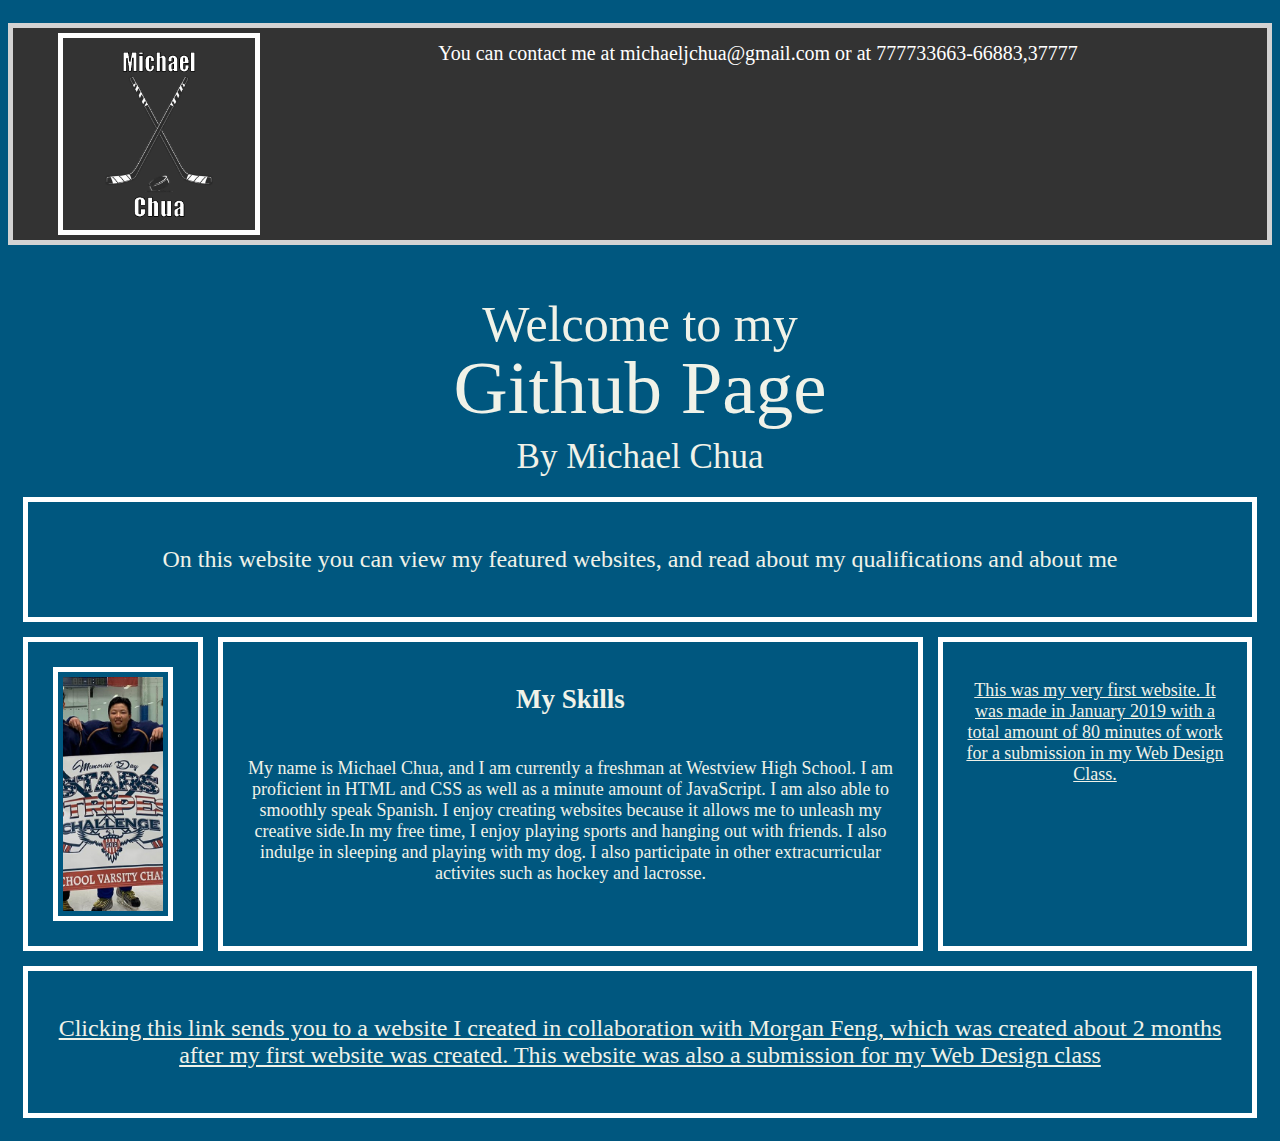
==== index.html @ 9d8f0f4c "Update index.html" ====
<!doctype html>
<html>
  <title>Michael Chua</title>
  <head>
<meta charset="utf-8">
 <link rel="stylesheet" type="text/css" href="style.css">
    

<body>
  
<ul>
  <li><img src="logo.png" style="width:15%;"></li>
  <li style="text-align:center;"><a href="">You can contact me at michaeljchua@gmail.com or at 777733663-66883,37777</a></li>
  </ul>

  <div id="row2b"><p>Welcome to my</p><p>Github Page</p><p>By Michael Chua</p></div>
  <div class="grid-container">




    <div class="item1"><p style="text-align:center;font-size:24px;">On this website you can view my featured websites, and read about my qualifications and about me</p></div>
           <div class="item2" >
             <div class="container">
               <img src="IMG_E0114.JPG" alt="Me" class="image" style="width:100px">
                 <div class="middle">
                    <div class="text">This is a picture of me after a hockey tournament</div>
                 </div>
             </div>
          </div>
             
    <div class="item3" style="font-size:18px;"><h2>My Skills</h2><br>
      My name is Michael Chua, and I am currently a freshman at Westview High School. I am proficient in HTML and CSS as well as a minute amount of JavaScript. I am also able to smoothly speak Spanish. I enjoy creating websites because it allows me to unleash my creative side.In my free time, I enjoy playing sports and hanging out with friends. I also indulge in sleeping and playing with my dog. I also participate in other extracurricular activites such as hockey and lacrosse.
  
    </div>
  <a href="NHL.htm" target="_blank" class="link"><div class="item4"><p style="font-size:18px;">This was my very first website. It was made in January 2019 with a total amount of 80 minutes of work for a submission in my Web Design Class.</p></div></a>
    <div class="item5"><a href="BrawlMerch"><p style="font-size:24px;">Clicking this link sends you to a website I created in collaboration with Morgan 
Feng, which was created about 2 months after my first website was created. This website was also a submission for my Web Design class</div></a>
  
         
  
  
 
  
  
  
  </body>
  </html>
---- style.css ----
html {
    background-color:#00577F;
    background-repeat: no-repeat;
    background-size: 100vw;
    background-position: center  6vw;
}
body {
 background-color:#00577F;
  font-family: 'Roboto Slab', serif;
  font-size:1.8vw;
  color: #F0F2E8;
}
a {
  color: #F0F2E8;
  font-size:20px;
}

img{border: 5px solid white ;
padding:5px;
margin:5px;
float:left;
}
p {
    color:#F0F2E8;
font-size:14px;
}
#row2b{
  text-align:right;
}
#row2b > p{
    bottom: 0;  
  margin-bottom: 0.4vw;
  font-family: 'Rozha One', serif;
  position: relative;
  font-size: 50px;
}
#row2b > p:nth-child(1){
  margin-top: ;
}
#row2b > p:nth-child(2){
  margin-top: -1vw;
  font-size: 75px;
}

#row2b > p:nth-child(3){
  margin-top:0;
  font-size:35px;
}
div#row2b{

  text-align:center;
}

ul {
  border:5px solid lightgrey;
  list-style-type: none;
  overflow:hidden;
  background-color: #333;
}

li {
  display:left;
}
li.asdf{
  float:right;
  display:inline;
}

li a {
  display: block;
  color: white;
  text-align: center;
  padding: 14px 16px;
  text-decoration: none;
}

li a:hover {
  background-color: #111;
}
.cracker{
  border: 5px solid white;
  padding:25px;
  margin-top:15px;
  margin-left:50px;
  margin-right:50px;
  text-align:center;
}

a.link{
  font-size:14px;
  
  
}
.item1 { grid-area: header; }
.item2 { grid-area: menu; }
.item3 { grid-area: main; }
.item4 { grid-area: right; }
.item5 { grid-area: footer; }

.grid-container {
  display: grid;
  grid-template-areas:
    'header header header header header header'
    'menu main main main right right'
    'footer footer footer footer footer footer';
  grid-gap: 5px;
  
  padding: 10px;
}

.grid-container > div {
  border:5px solid white;
  background-color:#00577F;
  text-align: center;
  padding: 20px ;
  font-size: 30px;
  margin:5px;
}
a.link{
   border:5px solid white;
  background-color:#00577F;
  text-align: center;
  padding: 20px ;
  font-size: 30px;
  margin:5px;
}
.container {
  position: relative;
  width: 50%;
}

.image {
  opacity: 1;
  display: block;
  width: 100%;
  height: auto;
  transition: .5s ease;
  backface-visibility: hidden;
}

.middle {
    width:75px;
    margin-left:5px;
    margin-top:10px;
  transition: .5s ease;
  opacity: 0;
  position: absolute;
  top: 50%;
  left: 50%;
  transform: translate(-50%, -50%);
  -ms-transform: translate(-50%, -50%);
  text-align: center;
}

.container:hover .image {
  opacity: 0.3;
}

.container:hover .middle {
  opacity: 1;
}

.text {
  background-color: ##00577F;
  color: white;
  font-size: 16px;
  padding: 16px 32px;
}
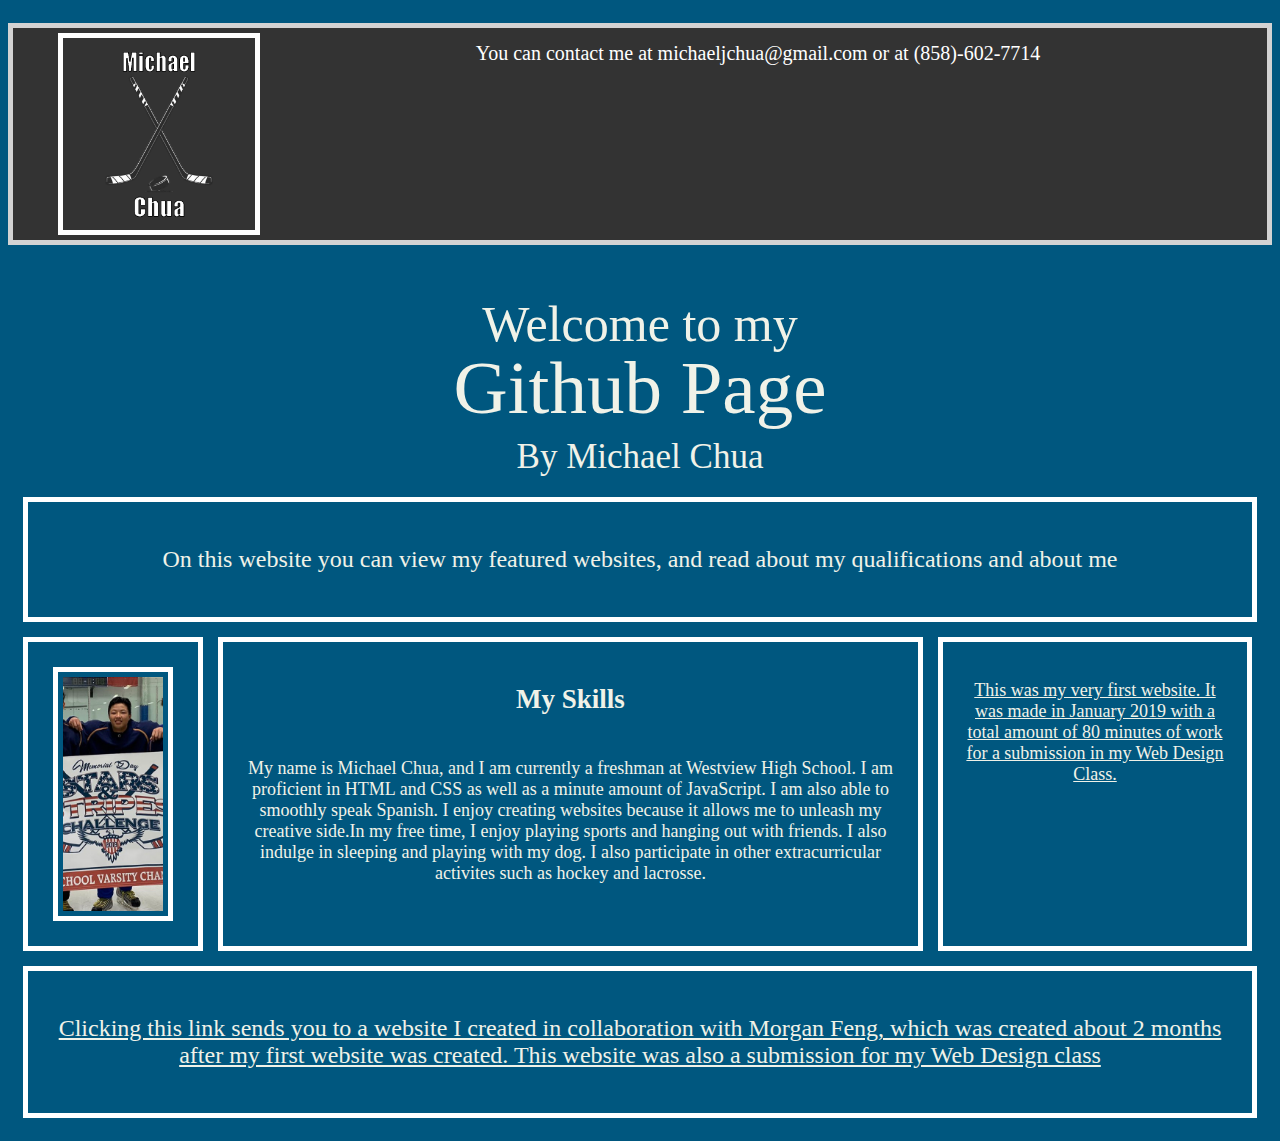
==== commit 0ec6fb05: "Update index.html" ====
--- a/index.html
+++ b/index.html
@@ -10,7 +10,7 @@
   
 <ul>
   <li><img src="logo.png" style="width:15%;"></li>
-  <li style="text-align:center;"><a href="">You can contact me at michaeljchua@gmail.com or at 777733663-66883,37777</a></li>
+  <li style="text-align:center;"><a href="">You can contact me at michaeljchua@gmail.com or at (858)-602-7714</a></li>
   </ul>
 
   <div id="row2b"><p>Welcome to my</p><p>Github Page</p><p>By Michael Chua</p></div>
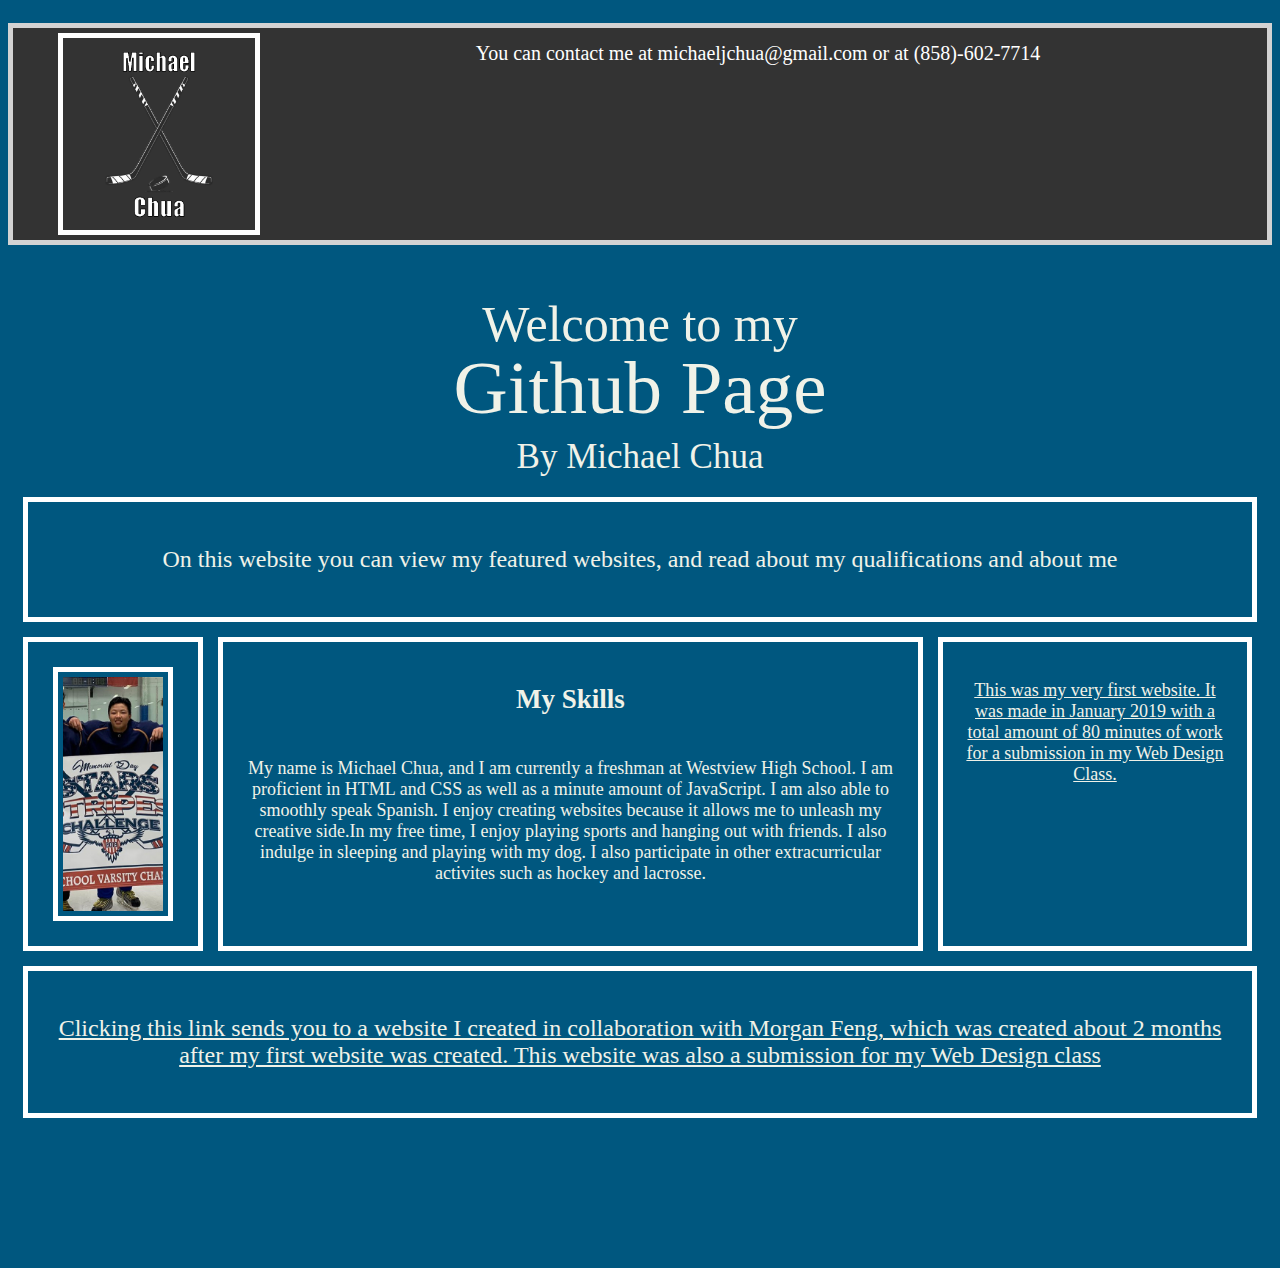
==== commit 0974b525: "Update index.html" ====
--- a/index.html
+++ b/index.html
@@ -34,7 +34,7 @@
   
     </div>
   <a href="NHL.htm" target="_blank" class="link"><div class="item4"><p style="font-size:18px;">This was my very first website. It was made in January 2019 with a total amount of 80 minutes of work for a submission in my Web Design Class.</p></div></a>
-    <div class="item5"><a href="BrawlMerch"><p style="font-size:24px;">Clicking this link sends you to a website I created in collaboration with Morgan 
+    <div class="item5"><a href="main.html"><p style="font-size:24px;">Clicking this link sends you to a website I created in collaboration with Morgan 
 Feng, which was created about 2 months after my first website was created. This website was also a submission for my Web Design class</div></a>
   
          
--- a/style.css
+++ b/style.css
@@ -141,7 +141,7 @@
 .middle {
     width:75px;
     margin-left:5px;
-    margin-top:10px;
+    margin-top:500px;
   transition: .5s ease;
   opacity: 0;
   position: absolute;
@@ -161,8 +161,8 @@
 }
 
 .text {
-  background-color: ##00577F;
-  color: white;
+  background-color:white;
+  color:  ##00577F;
   font-size: 16px;
   padding: 16px 32px;
 }
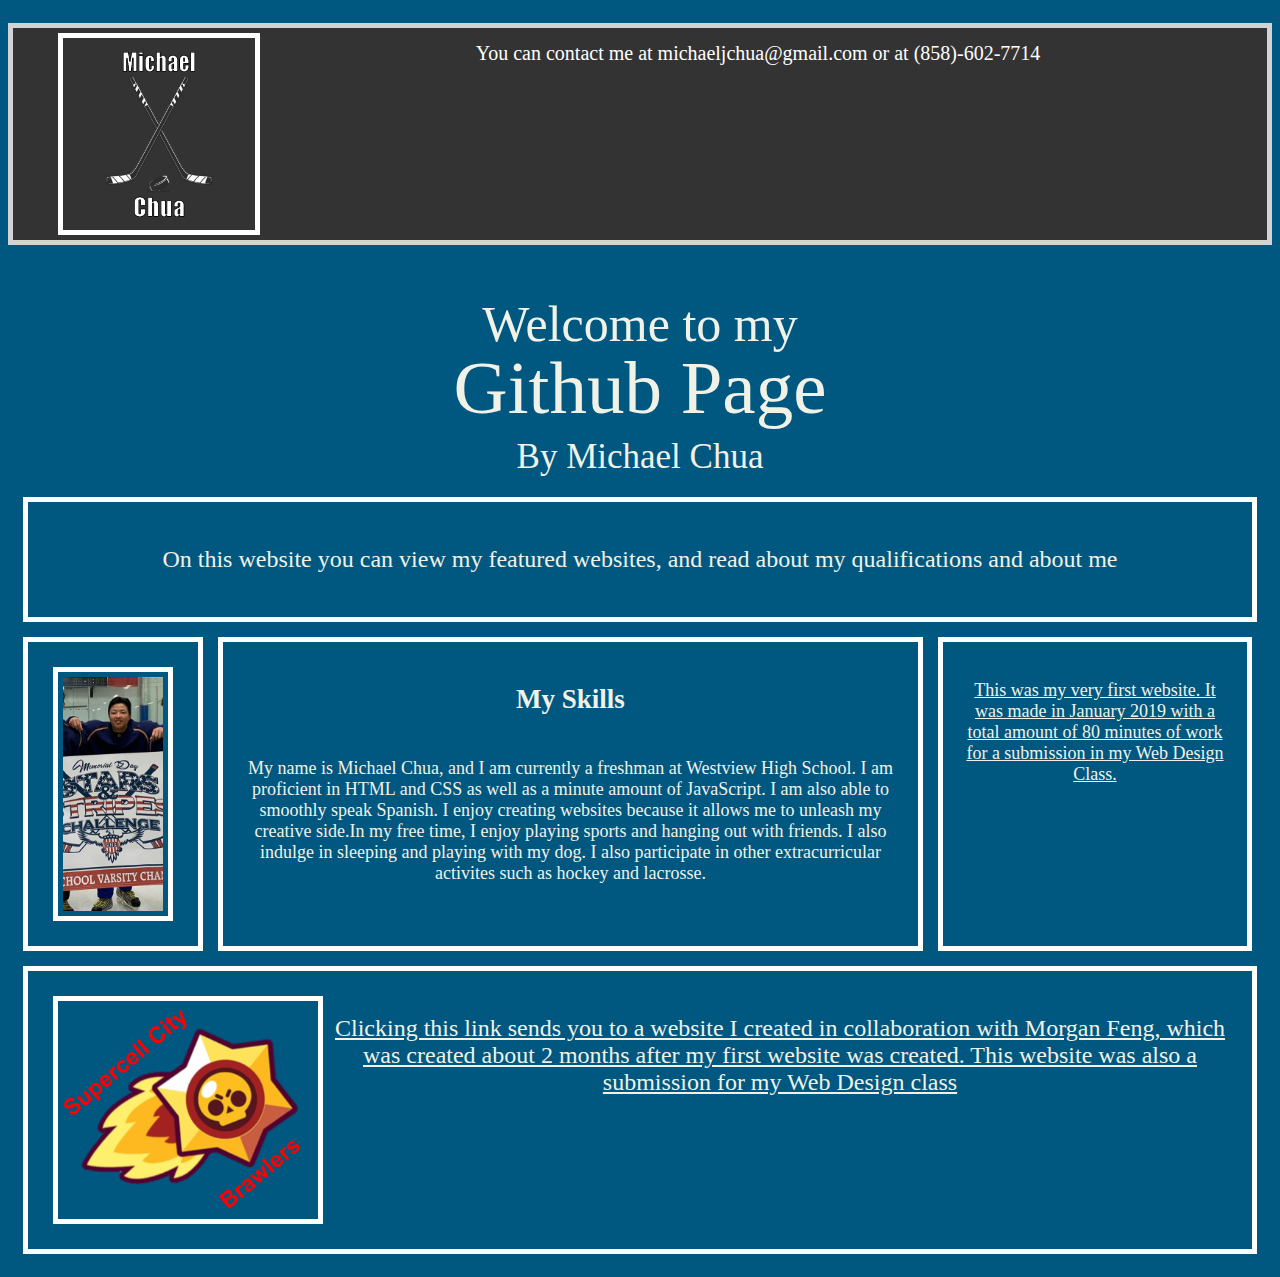
==== commit 96e5aed3: "Update index.html" ====
--- a/index.html
+++ b/index.html
@@ -34,7 +34,7 @@
   
     </div>
   <a href="NHL.htm" target="_blank" class="link"><div class="item4"><p style="font-size:18px;">This was my very first website. It was made in January 2019 with a total amount of 80 minutes of work for a submission in my Web Design Class.</p></div></a>
-    <div class="item5"><a href="main.html"><p style="font-size:24px;">Clicking this link sends you to a website I created in collaboration with Morgan 
+    <div class="item5"><a href="main.html"><img src="brawllogo.png"style="width:250px;"><p style="font-size:24px;">Clicking this link sends you to a website I created in collaboration with Morgan 
 Feng, which was created about 2 months after my first website was created. This website was also a submission for my Web Design class</div></a>
   
          
--- a/style.css
+++ b/style.css
@@ -139,9 +139,9 @@
 }
 
 .middle {
-    width:75px;
-    margin-left:5px;
-    margin-top:500px;
+    width:100px;
+    margin-left:32px;
+    margin-top:135px;
   transition: .5s ease;
   opacity: 0;
   position: absolute;
@@ -161,8 +161,8 @@
 }
 
 .text {
-  background-color:white;
-  color:  ##00577F;
+  background-color:lightgrey;
+  color:#00577F;
   font-size: 16px;
   padding: 16px 32px;
 }
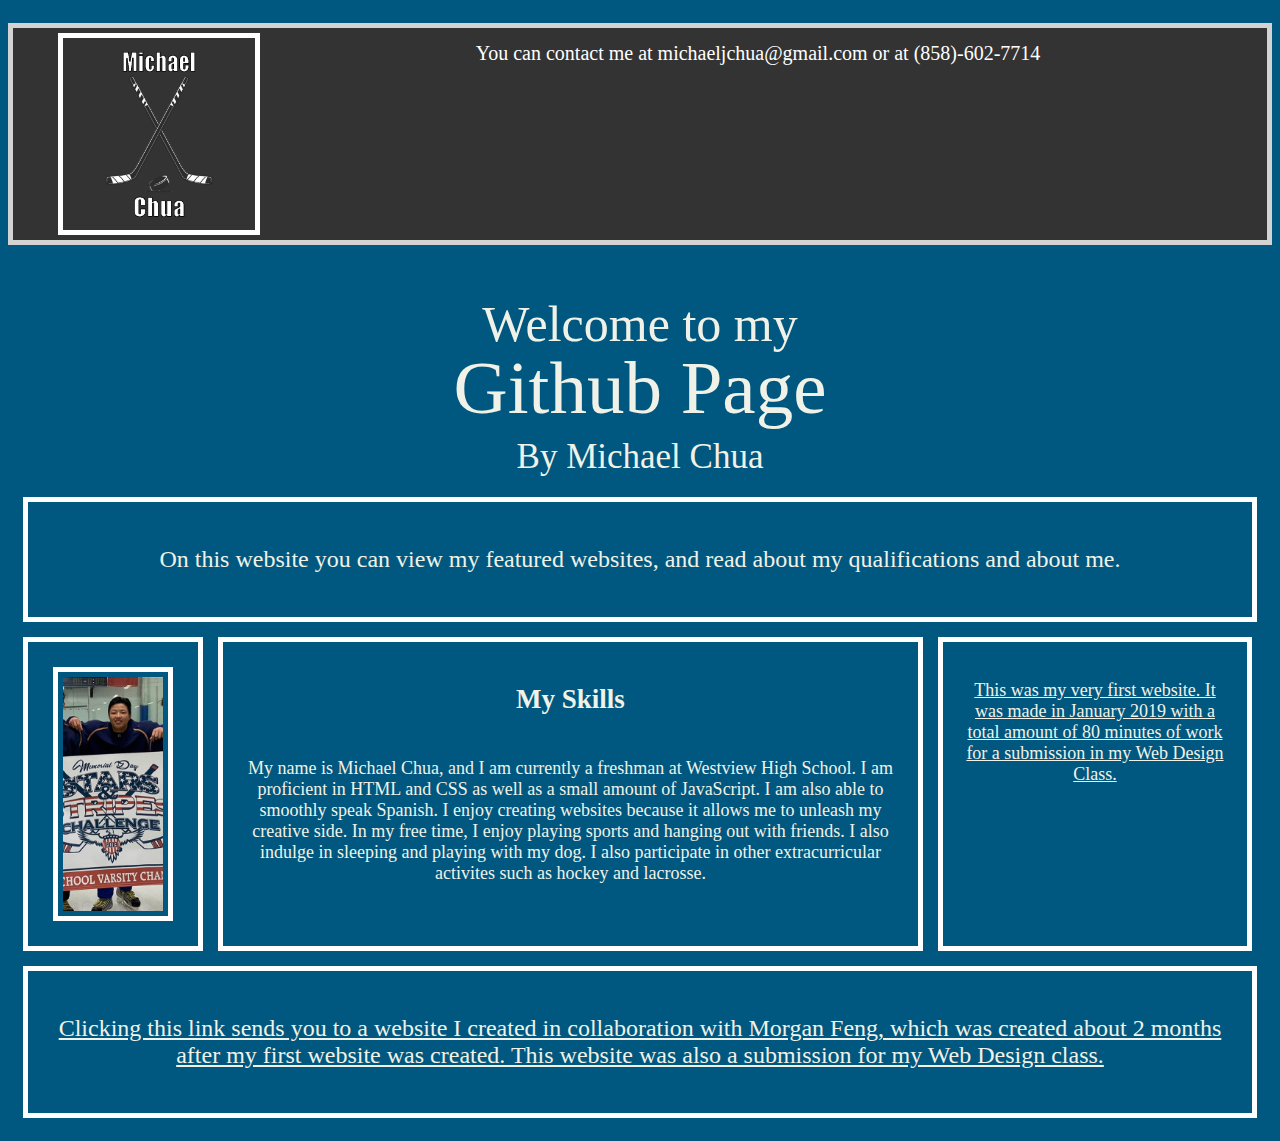
==== commit 5cb80c0c: "Update index.html" ====
--- a/index.html
+++ b/index.html
@@ -19,7 +19,7 @@
 
 
 
-    <div class="item1"><p style="text-align:center;font-size:24px;">On this website you can view my featured websites, and read about my qualifications and about me</p></div>
+    <div class="item1"><p style="text-align:center;font-size:24px;">On this website you can view my featured websites, and read about my qualifications and about me.</p></div>
            <div class="item2" >
              <div class="container">
                <img src="IMG_E0114.JPG" alt="Me" class="image" style="width:100px">
@@ -30,12 +30,12 @@
           </div>
              
     <div class="item3" style="font-size:18px;"><h2>My Skills</h2><br>
-      My name is Michael Chua, and I am currently a freshman at Westview High School. I am proficient in HTML and CSS as well as a minute amount of JavaScript. I am also able to smoothly speak Spanish. I enjoy creating websites because it allows me to unleash my creative side.In my free time, I enjoy playing sports and hanging out with friends. I also indulge in sleeping and playing with my dog. I also participate in other extracurricular activites such as hockey and lacrosse.
+      My name is Michael Chua, and I am currently a freshman at Westview High School. I am proficient in HTML and CSS as well as a small amount of JavaScript. I am also able to smoothly speak Spanish. I enjoy creating websites because it allows me to unleash my creative side. In my free time, I enjoy playing sports and hanging out with friends. I also indulge in sleeping and playing with my dog. I also participate in other extracurricular activites such as hockey and lacrosse.
   
     </div>
   <a href="NHL.htm" target="_blank" class="link"><div class="item4"><p style="font-size:18px;">This was my very first website. It was made in January 2019 with a total amount of 80 minutes of work for a submission in my Web Design Class.</p></div></a>
-    <div class="item5"><a href="main.html"><img src="brawllogo.png"style="width:250px;"><p style="font-size:24px;">Clicking this link sends you to a website I created in collaboration with Morgan 
-Feng, which was created about 2 months after my first website was created. This website was also a submission for my Web Design class</div></a>
+    <div class="item5"><a href="main.html"><p style="font-size:24px;">Clicking this link sends you to a website I created in collaboration with Morgan 
+Feng, which was created about 2 months after my first website was created. This website was also a submission for my Web Design class.</div></a>
   
          
   
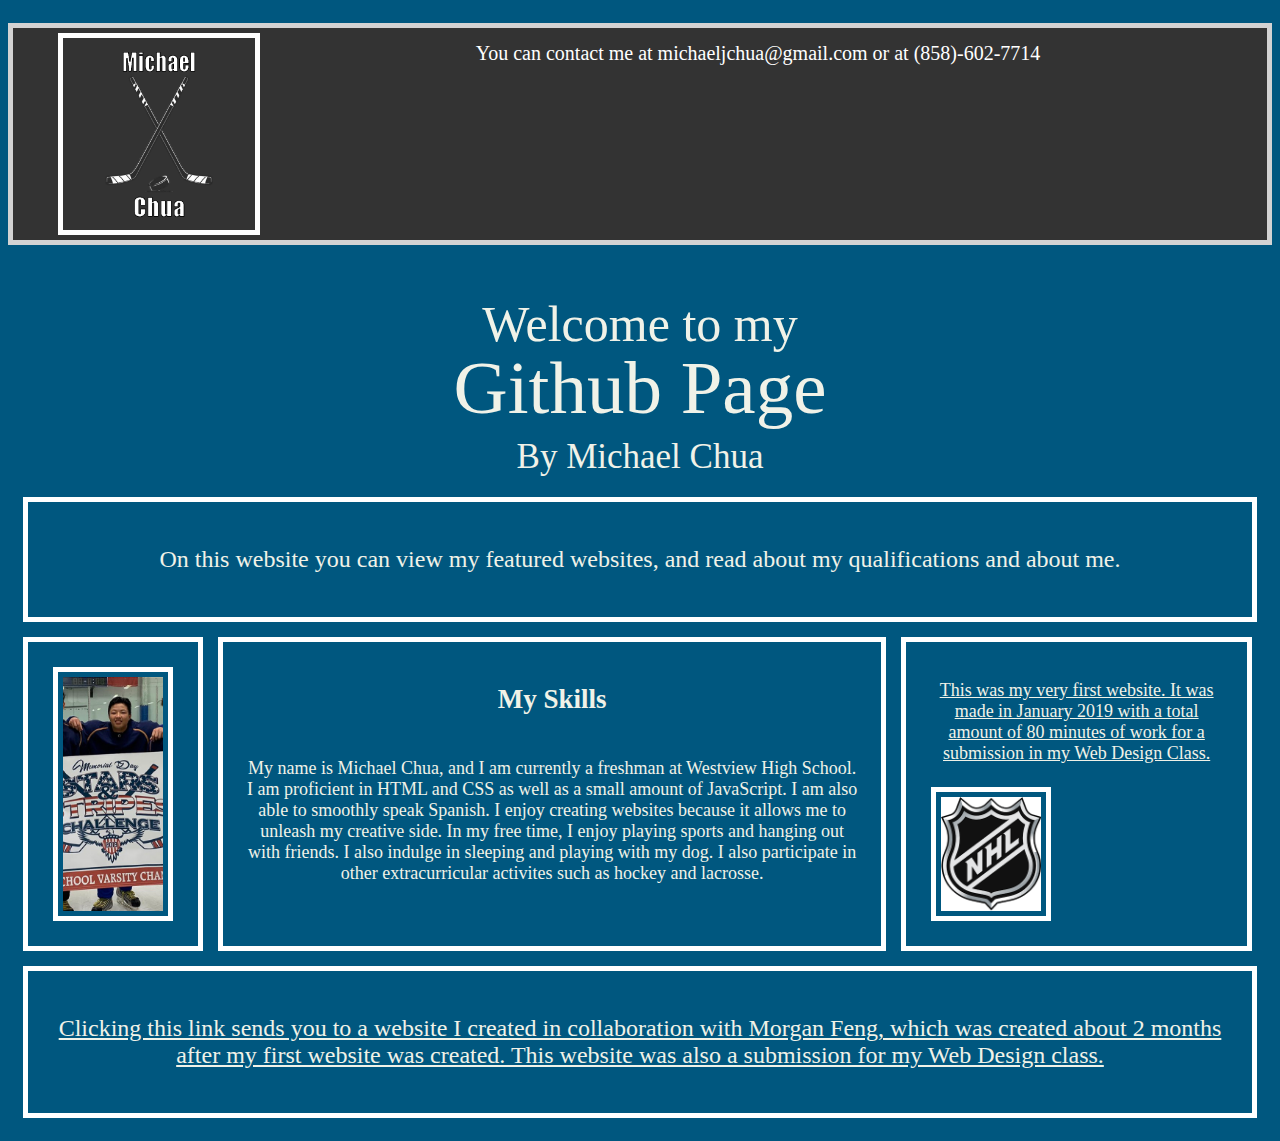
==== commit a8930fc2: "Update index.html" ====
--- a/index.html
+++ b/index.html
@@ -33,7 +33,7 @@
       My name is Michael Chua, and I am currently a freshman at Westview High School. I am proficient in HTML and CSS as well as a small amount of JavaScript. I am also able to smoothly speak Spanish. I enjoy creating websites because it allows me to unleash my creative side. In my free time, I enjoy playing sports and hanging out with friends. I also indulge in sleeping and playing with my dog. I also participate in other extracurricular activites such as hockey and lacrosse.
   
     </div>
-  <a href="NHL.htm" target="_blank" class="link"><div class="item4"><p style="font-size:18px;">This was my very first website. It was made in January 2019 with a total amount of 80 minutes of work for a submission in my Web Design Class.</p></div></a>
+  <a href="NHL.htm" target="_blank" class="link"><div class="item4"><p style="font-size:18px;">This was my very first website. It was made in January 2019 with a total amount of 80 minutes of work for a submission in my Web Design Class.</p><img src="nhllogo.png" style="width:100px;"></div></a>
     <div class="item5"><a href="main.html"><p style="font-size:24px;">Clicking this link sends you to a website I created in collaboration with Morgan 
 Feng, which was created about 2 months after my first website was created. This website was also a submission for my Web Design class.</div></a>
   
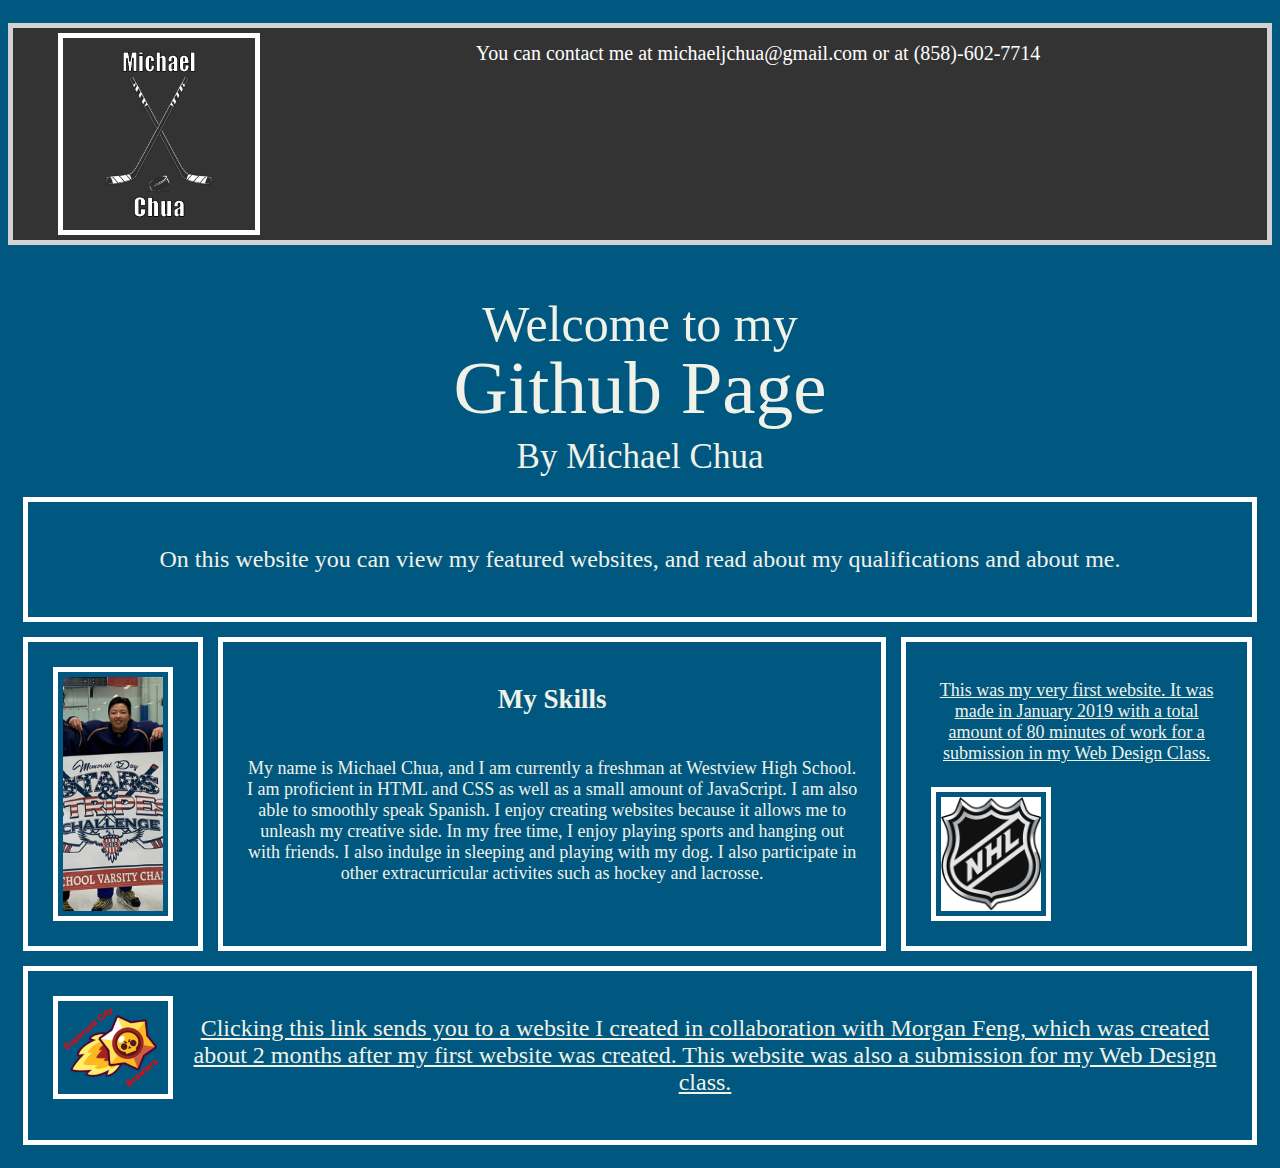
==== commit 3f43d20a: "Update index.html" ====
--- a/index.html
+++ b/index.html
@@ -34,7 +34,7 @@
   
     </div>
   <a href="NHL.htm" target="_blank" class="link"><div class="item4"><p style="font-size:18px;">This was my very first website. It was made in January 2019 with a total amount of 80 minutes of work for a submission in my Web Design Class.</p><img src="nhllogo.png" style="width:100px;"></div></a>
-    <div class="item5"><a href="main.html"><p style="font-size:24px;">Clicking this link sends you to a website I created in collaboration with Morgan 
+    <div class="item5"><a href="main.html" target="_blank"><img src="brawllogo.png" style="width:100px;"><p style="font-size:24px;">Clicking this link sends you to a website I created in collaboration with Morgan 
 Feng, which was created about 2 months after my first website was created. This website was also a submission for my Web Design class.</div></a>
   
          
